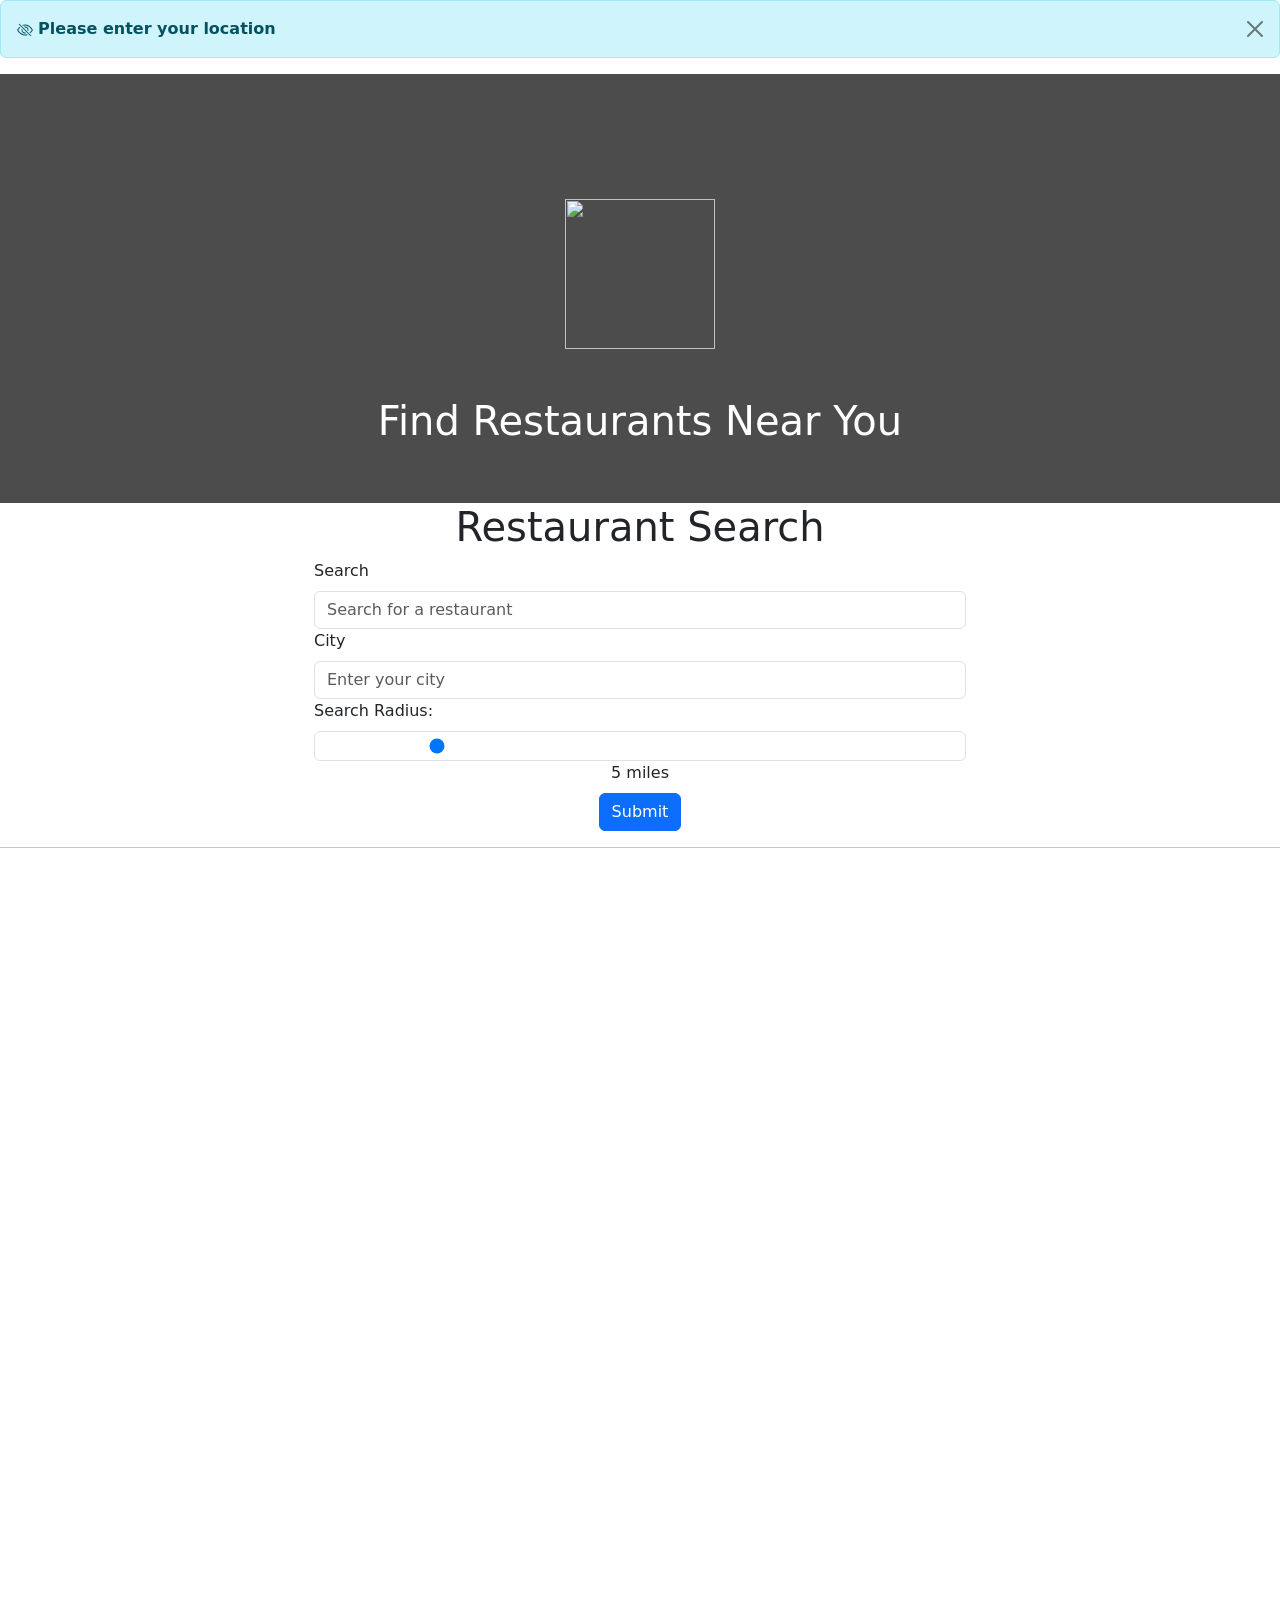
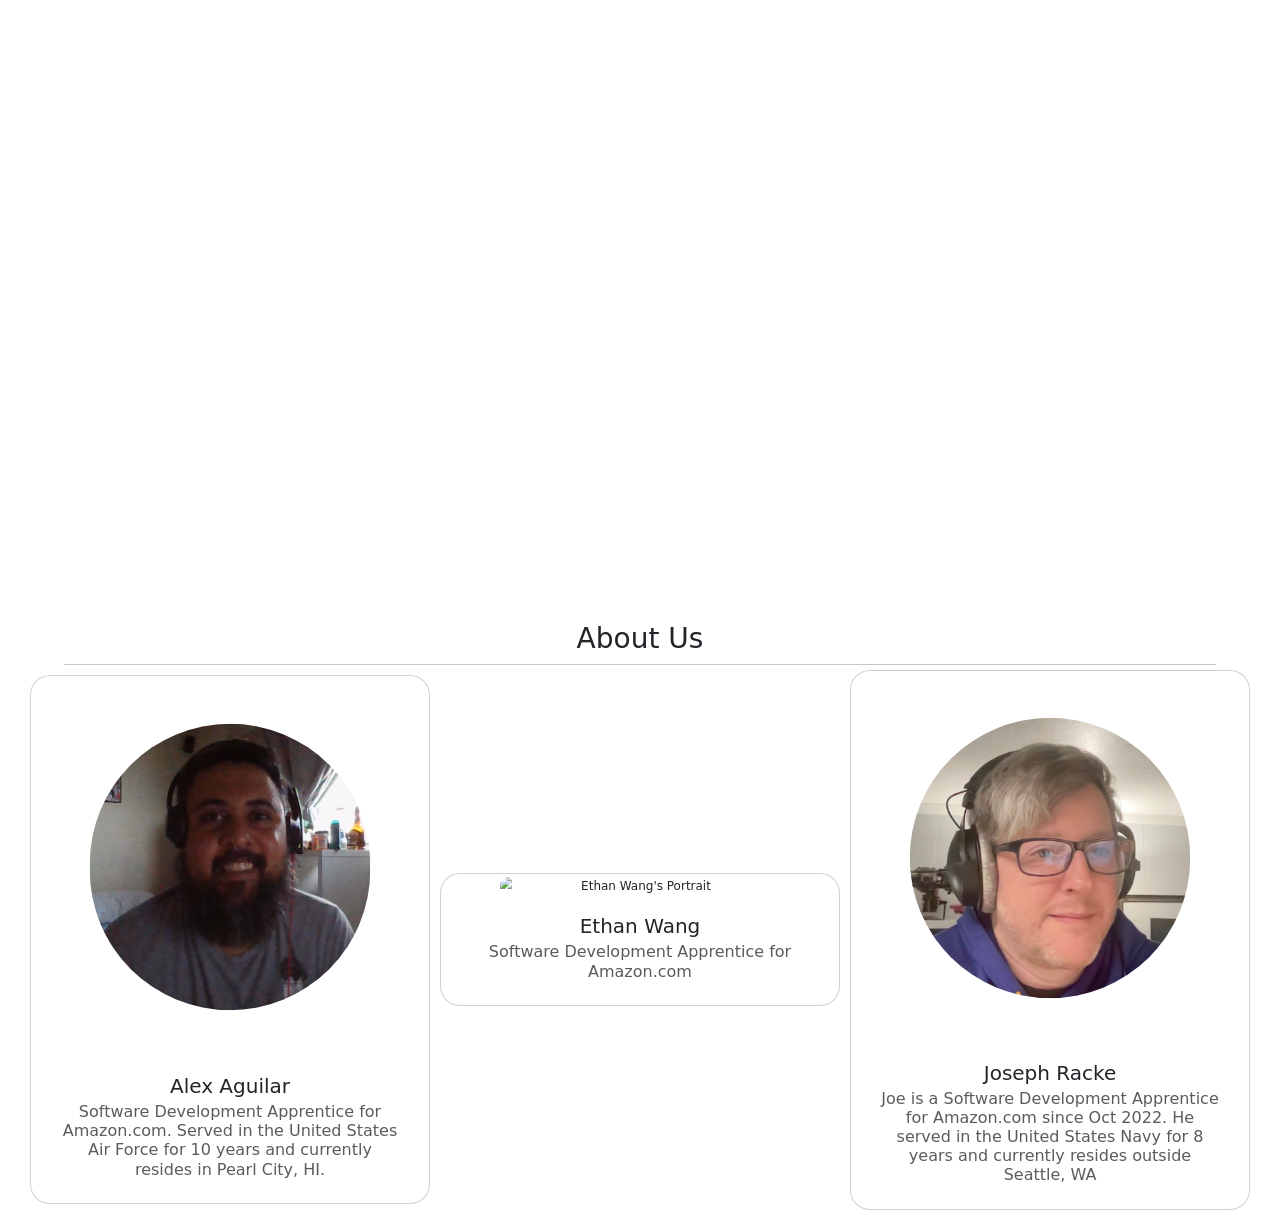
==== index.html @ 79bf05d1 "made a max width for the body of the page Also changed the submit button and centered it using boots" ====
<!DOCTYPE html>
<html lang="en">
  <head>
    <meta charset="UTF-8" />
    <meta http-equiv="X-UA-Compatible" content="IE=edge" />
    <meta name="viewport" content="width=device-width, initial-scale=1.0" />
    <title>Restaurant finder</title>

    <!-- Linked CSS Styles using Bootstrap and Custom CSS-->
    <link href="https://cdn.jsdelivr.net/npm/bootstrap@5.2.3/dist/css/bootstrap.min.css" rel="stylesheet" integrity="sha384-rbsA2VBKQhggwzxH7pPCaAqO46MgnOM80zW1RWuH61DGLwZJEdK2Kadq2F9CUG65" crossorigin="anonymous">
    <link rel="stylesheet" href="./CSS/style.css" />
  </head>
  <body>
    <!-- Title Image Container-->
    <div class="jumbotron jumbotron-billboard text-center">
      <div class="img"></div>
      <div class="container pt">
        <div class="text-center">
          <img
            class="logo"
            src="https://lh3.googleusercontent.com/PVD2D_swhVpT3YvCCqVNM9xrzs9KB65Lr6fMkTO94XcjRRGguSQsulhBVb8wTfEX3A"
          />
        </div>
        <div class="mt-5 text-color">
          <h1>Find Restaurants Near You</h1>
        

          </button>
        </div>
      </div>
    </div>

    <!-- Main container with restaurant search -->
    <main class="row justify-content-center">
      <h1 class="col-12 text-center">Restaurant <span>Search</span></h1>
      <form class="row" action="" id="form_track">
        <div class="col-12 form-wrapper">
          <label class="form-label" for="restaurant-name">Search</label>
          <input
            class="form-control"
            name="restaurant-name"
            type="text"
            id="restaurant_name"
            placeholder="Search for a restaurant"
          />
        </div>
        <div class="col-12 form-wrapper">
          <label class="form-label" for="search-radius">Search Radius:</label>
          <input
            class="form-control"
            name="search-radius"
            type="range"
            min="1"
            max="25"
            value="5"
            id="search_range_Track"
          />
          <p class="form-label text-center"><span><span id="radius_miles_Track">5</span> miles</span></p>
        </div>
        <div class="text-center sub_button"><button class="btn btn-primary" type="submit">Submit</button></div>
        
      </form>

      <form action="" id="form_noTrack" class="row hidden">
        <div class="col-12 form-wrapper">
          <label class="form-label" for="restaurant-name">Search</label>
          <input
            class="form-control"
            name="restaurant-name"
            type="text"
            id="restaurant_name_noTrack"
            placeholder="Search for a restaurant"
          />
        </div>
        <div class="col-12 form-wrapper">
          <label class="form-label" for="city-name">City</label>
          <input
            class="form-control"
            name="city-name"
            type="text"
            id="location_name_noTrack"
            placeholder="Enter your city"
            required
          />
        </div>
        <div class="col-12 form-wrapper">
          <label class="form-label" for="search-radius">Search Radius:</label>
          <input
            class="form-control"
            name="search-radius"
            type="range"
            min="1"
            max="25"
            value="5"
            id="search_range_noTrack"
          />
          <p class="form-label text-center"><span><span id="radius_miles_noTrack">5</span> miles</span></p>
        </div>
        <div class="text-center sub_button"><button class="btn btn-primary" type="submit">Submit</button></div>
      </form>
    </main>
    <hr />

    <!-- Container with Restaurant Cards / Results / Map-->
    <div id="res_container" class="container text-center">
      <div id="restaurant_results" class="row align-items-center justify-content-center"></div>
      <section id="map_container"></section>
    </div>

    <!-- Container with About Us section-->
    <div id="about_us" class="row align-items-center justify-content-center">
      <div class="col-12 text-center justify-content-center">
        <br>
        <br>
        <h3>About Us</h3>
        <hr id="about_hr">
      </div>
        <div id="alex" class="card id_card text-center justify-content-center">
          <img src="./img/alex.jpg" alt="Alex Aguilar's Portrait" class="card-img-top portrait" />
          <div class="card-body">
            <h5 class="card-title">Alex Aguilar</h5>
            <h6 class="card-subtitle mb-2 text-muted">Software Development Apprentice for Amazon.com. Served in the United States Air Force for 10 years and currently resides in Pearl City, HI.</h6>  
          </div>
        </div>
        <div id="ethan" class="card id_card text-center justify-content-center">
          <img src="./img/ethan.jpg" alt="Ethan Wang's Portrait" class="card-img-top portrait" />
          <div class="card-body">
            <h5 class="card-title">Ethan Wang</h5>
            <h6 class="card-subtitle mb-2 text-muted">Software Development Apprentice for Amazon.com</h6>  
          </div>
        </div>
        <div id="joseph" class="card id_card text-center justify-content-center">
          <img src="./img/joseph.jpg" alt="Joseph Racke's Portrait" class="card-img-top portrait" />
          <div class="card-body">
            <h5 class="card-title">Joseph Racke</h5>
            <h6 class="card-subtitle mb-2 text-muted">Joe is a Software Development Apprentice for Amazon.com since Oct 2022. He served in the United States Navy for 8 years and currently resides outside Seattle, WA</h6>  
          </div>
        </div>
    </div>

    <!-- Required JS Scripts -->
    <script src="https://cdn.jsdelivr.net/npm/bootstrap@5.2.3/dist/js/bootstrap.bundle.min.js" integrity="sha384-kenU1KFdBIe4zVF0s0G1M5b4hcpxyD9F7jL+jjXkk+Q2h455rYXK/7HAuoJl+0I4" crossorigin="anonymous"></script>
    <script src="https://maps.googleapis.com/maps/api/js?key=AIzaSyAs1SfCOF6M6e6cIlOTzgvOKvg8UAA3rNQ&map_ids=92d78e74df8df401&v=weekly"></script>
    <script src="https://unpkg.com/@googlemaps/markerclusterer/dist/index.min.js"></script>
    <script type="module" src="./JS/script.js"></script>
  </body>
</html>
---- CSS/style.css ----
body {
  margin: auto;
  max-width: 1280px;
}

.jumbotron-billboard .img {
  margin-bottom: 0px;
  opacity: 0.7;
  color: #fff;
  background: #000 url("https://images6.alphacoders.com/908/908160.jpg") top
    center no-repeat;
  width: 100%;
  height: 100%;
  background-size: cover;
  overflow: hidden;
  position: absolute;
  top: 0;
  left: 0;
  z-index: 1;
}

.jumbotron h2 {
  margin-top: 0;
}

.jumbotron {
  position: relative;
  padding-top: 50px;
  padding-bottom: 50px;
}

.jumbotron .container {
  position: relative;
  z-index: 2;
}

@media screen and (max-width: 768px) {
  .jumbotron {
    padding-top: 20px;
    padding-bottom: 20px;
  }
}

.text-color {
  color: white;
}

.pt {
  padding-top: 75px;
}

.logo {
  width: 150px;
  height: 150px;
}

.data {
  padding-left: 50px;
  padding-right: 50px;
  padding-top: 10px;
  padding-bottom: 10px;
  background-color: #f5f5f5;
}

a.action_link {
  text-decoration: none;
}

.resimg {
  float: left;
  margin-right: 15px;
}

body {
  background-image: url("https://image.ibb.co/fqkgMw/dust_scratches.png");
}

.horizontal-center-row {
  display: flex;
  justify-content: center;
}

.rating {
  float: right;
  margin-right: 15px;
}

@media (max-width: 649px) {
  #form_noTrack,
  #form_track {
    width: 80%;
  }
}

@media (min-width: 650px) {
  #form_track,
  #form_noTrack {
    width: 60%;
    max-width: 700px;
  }
}
#map_container {
  height: 600px; /* The height is 600 pixels */
  width: 100%; /* The width is the width of the web page */
}

#restaurant_results {
  height: 700px; /* The height is 700 pixels */
  width: 100%;
  overflow: auto;
  margin: 0px 0px 10px;
}
.card {
  margin: 5px;
}
.hidden {
  display: none;
}

#about_hr {
  width: 90vw;
  margin: auto;
}

.id_card {
  width: 25rem;
  border-radius: 20px;
}

.portrait {
  border-radius: 25rem;
  scale: 75%;
}

.grid {
  display: grid;
  width: 150em;
  grid-gap: 1rem;
  grid-template-columns: repeat(auto-fit, minmax(30rem, 1fr));
  align-items: start;
}

.grid-item {
  background-color: #fff;
  border-radius: 0.4rem;
  overflow: hidden;
  box-shadow: 0 3rem 6rem rgba(0, 0, 0, 0.1);
  cursor: pointer;
  transition: 0.2s;
}

.grid-item:hover {
  transform: translateY(-0.5%);
  box-shadow: 0 4rem 8rem rgba(0, 0, 0, 0.5);
}

.card-img {
  display: block;
  width: 100%;
  height: 10rem;
  object-fit: cover;
}

.card-content {
  padding: 3rem;
}

.card-header {
  font-size: 3rem;
  font-weight: 500;
  color: #0d0d0d;
  margin-bottom: 1.5rem;
}

.card-text {
  font-size: 1.6rem;
  letter-spacing: 0.1rem;
  line-height: 1.7;
  color: #3d3d3d;
  margin-bottom: 2.5rem;
}

.card-btn {
  left: 70px;
  position: absolute;
  bottom: 40px;
  display: block;
  width: 50%;
  padding: 0.1rem;
  font-size: 1rem;
  text-align: center;
  color: #1489e2;
  background-color: #d8e0fd;
  border: none;
  border-radius: 1rem;
  transition: 01s;
  cursor: pointer;
  letter-spacing: 0.1rem;
  text-decoration: none;
}

.card-btn span {
  margin-left: 1rem;

  transition: 0.2s;
}

.card-btn:hover,
.card-btn:active {
  background-color: #c2cffc;
}

.card-btn:hover span,
.card-btn:active span {
  margin-left: 1.5rem;
}

.card-link {
  bottom: 3px;
  left: 120px;
  position: absolute;

  text-decoration: none;
  background-color: #007fff;
  color: white;
  padding: 2px 10px;
  font-family: sans-serif;
  border-radius: 3px;
  font-weight: bold;
}

.card-link:hover {
  background-color: #007fff;
}
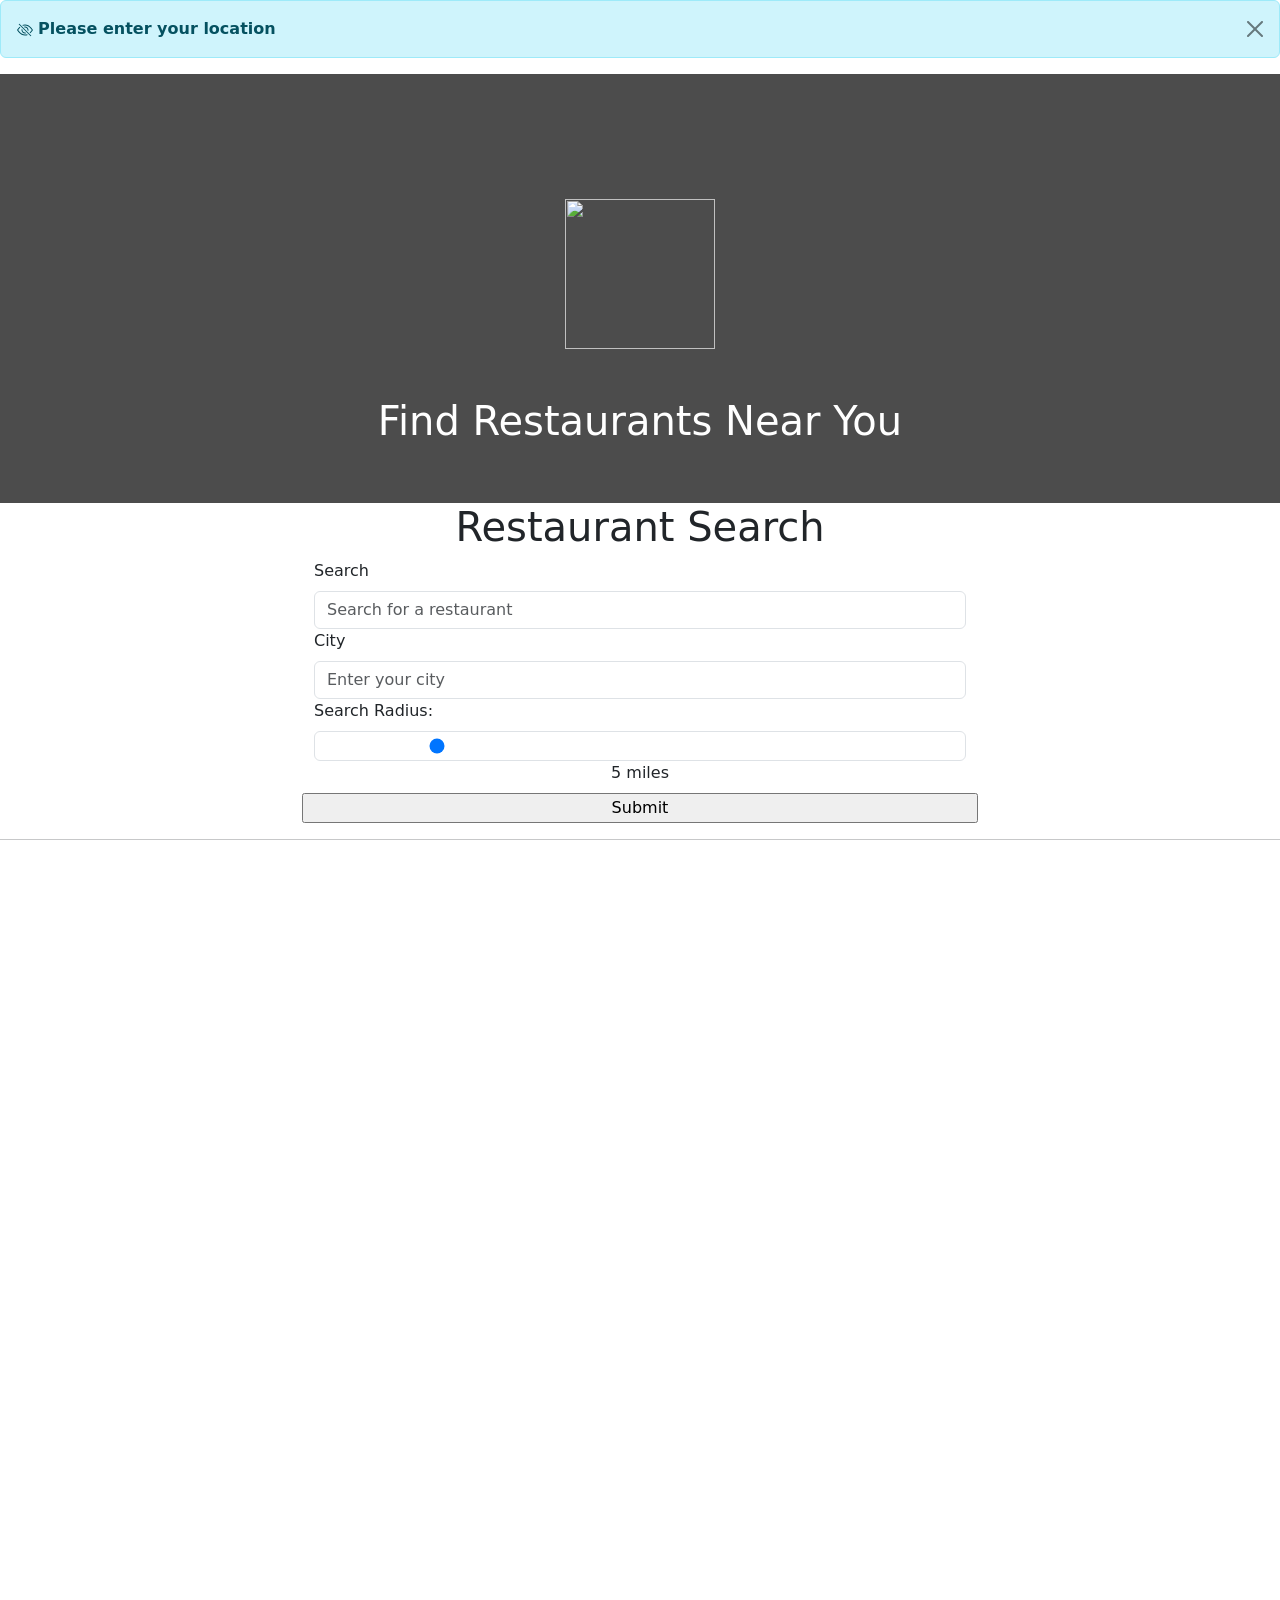
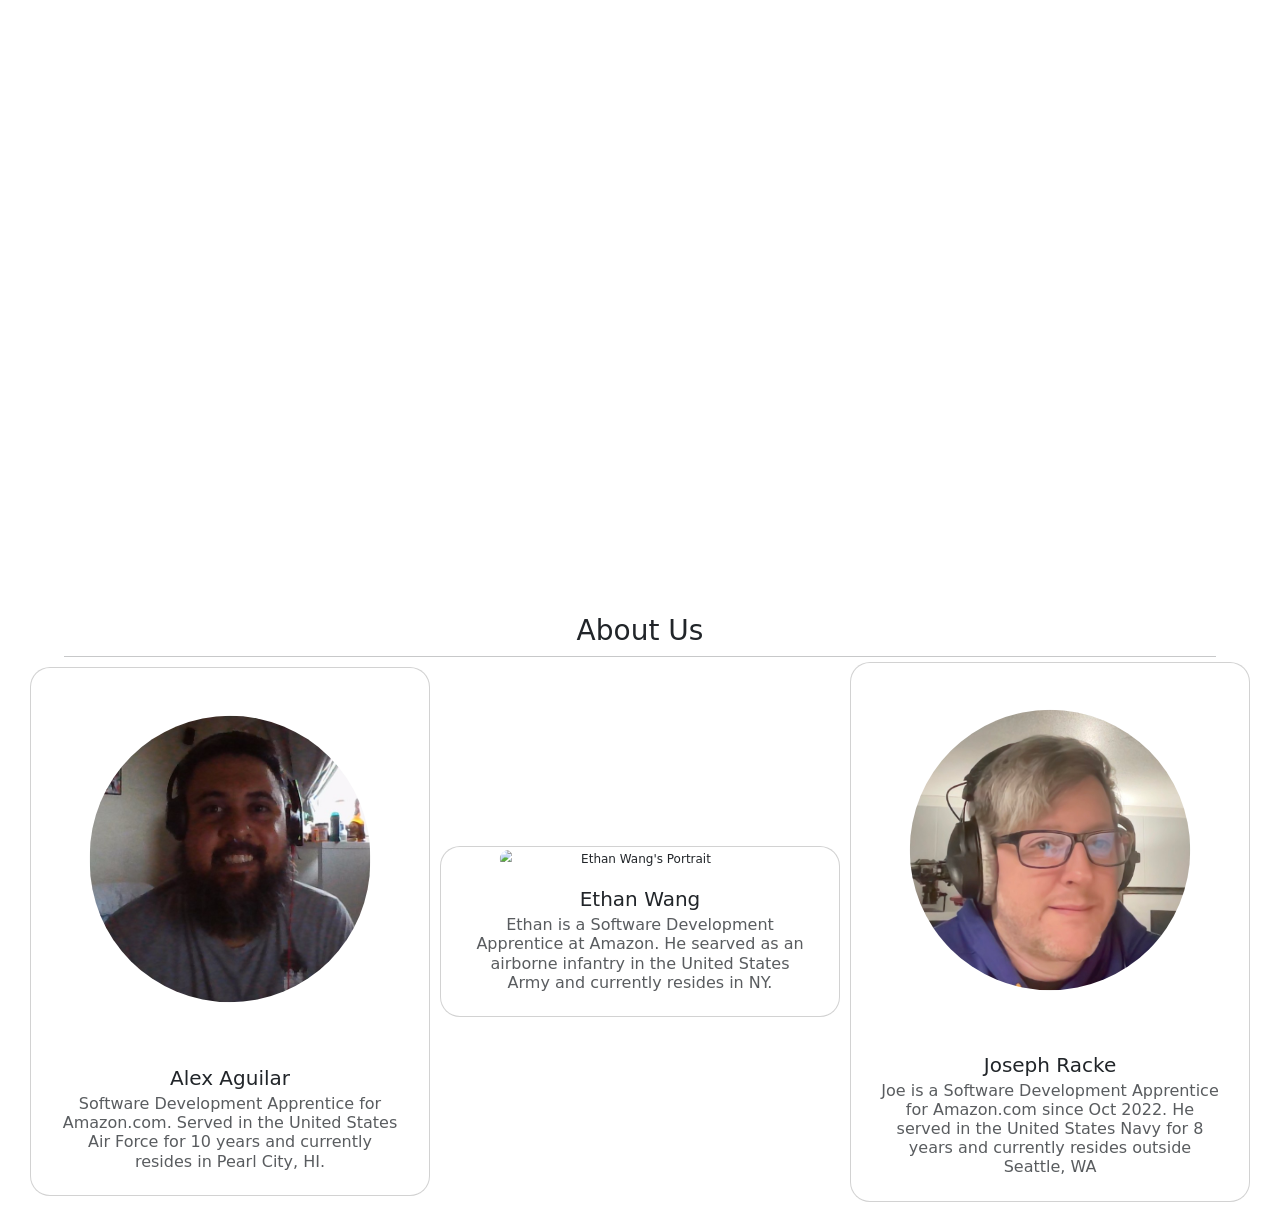
==== commit e79929ca: "about us ethan" ====
--- a/index.html
+++ b/index.html
@@ -42,7 +42,10 @@
             type="text"
             id="restaurant_name"
             placeholder="Search for a restaurant"
+            pattern=".*\S.*" required
           />
+          <span class="caret"></span>
+
         </div>
         <div class="col-12 form-wrapper">
           <label class="form-label" for="search-radius">Search Radius:</label>
@@ -57,8 +60,7 @@
           />
           <p class="form-label text-center"><span><span id="radius_miles_Track">5</span> miles</span></p>
         </div>
-        <div class="text-center sub_button"><button class="btn btn-primary" type="submit">Submit</button></div>
-        
+        <input type="submit" />
       </form>
 
       <form action="" id="form_noTrack" class="row hidden">
@@ -96,7 +98,7 @@
           />
           <p class="form-label text-center"><span><span id="radius_miles_noTrack">5</span> miles</span></p>
         </div>
-        <div class="text-center sub_button"><button class="btn btn-primary" type="submit">Submit</button></div>
+        <input type="submit" />
       </form>
     </main>
     <hr />
@@ -126,7 +128,7 @@
           <img src="./img/ethan.jpg" alt="Ethan Wang's Portrait" class="card-img-top portrait" />
           <div class="card-body">
             <h5 class="card-title">Ethan Wang</h5>
-            <h6 class="card-subtitle mb-2 text-muted">Software Development Apprentice for Amazon.com</h6>  
+            <h6 class="card-subtitle mb-2 text-muted">Ethan is a Software Development Apprentice at Amazon. He searved as an airborne infantry in the United States Army and currently resides in NY.</h6>  
           </div>
         </div>
         <div id="joseph" class="card id_card text-center justify-content-center">
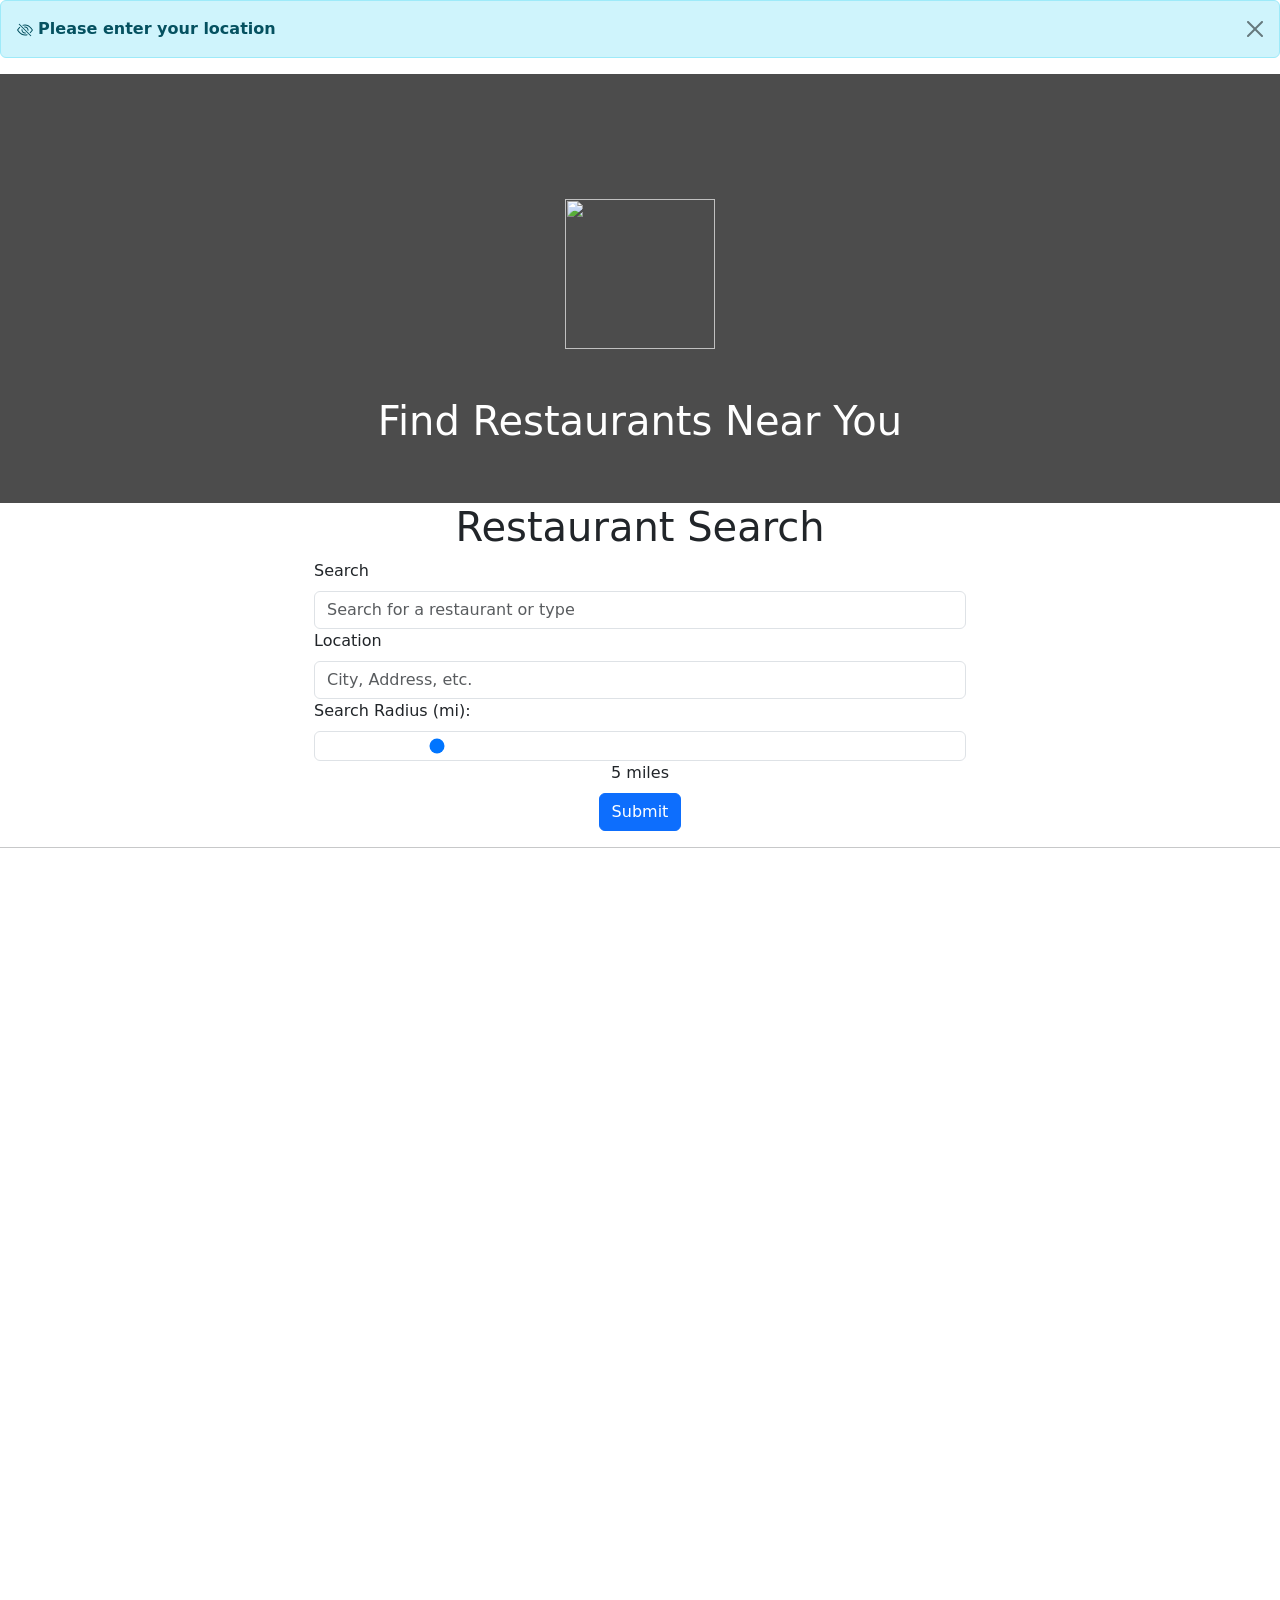
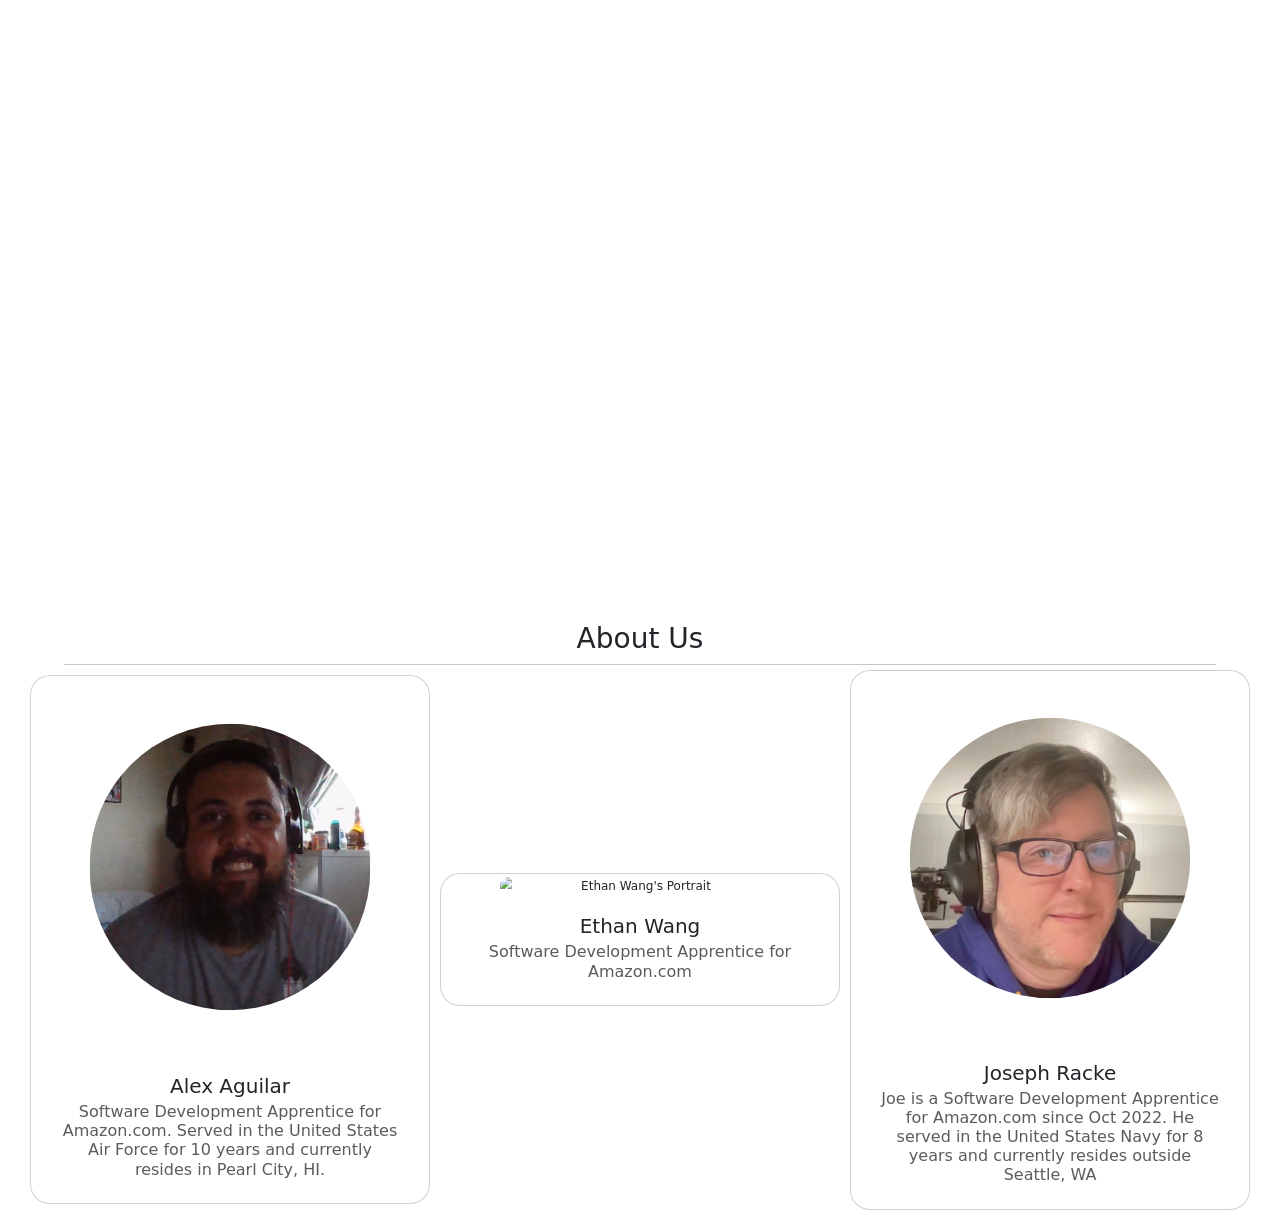
==== commit 65d95c76: "Added information for error Also clarified the fields" ====
--- a/index.html
+++ b/index.html
@@ -42,10 +42,7 @@
             type="text"
             id="restaurant_name"
             placeholder="Search for a restaurant"
-            pattern=".*\S.*" required
           />
-          <span class="caret"></span>
-
         </div>
         <div class="col-12 form-wrapper">
           <label class="form-label" for="search-radius">Search Radius:</label>
@@ -60,7 +57,8 @@
           />
           <p class="form-label text-center"><span><span id="radius_miles_Track">5</span> miles</span></p>
         </div>
-        <input type="submit" />
+        <div class="text-center sub_button"><button class="btn btn-primary" type="submit">Submit</button></div>
+        
       </form>
 
       <form action="" id="form_noTrack" class="row hidden">
@@ -71,22 +69,22 @@
             name="restaurant-name"
             type="text"
             id="restaurant_name_noTrack"
-            placeholder="Search for a restaurant"
+            placeholder="Search for a restaurant or type"
           />
         </div>
         <div class="col-12 form-wrapper">
-          <label class="form-label" for="city-name">City</label>
+          <label class="form-label" for="city-name">Location</label>
           <input
             class="form-control"
             name="city-name"
             type="text"
             id="location_name_noTrack"
-            placeholder="Enter your city"
+            placeholder="City, Address, etc."
             required
           />
         </div>
         <div class="col-12 form-wrapper">
-          <label class="form-label" for="search-radius">Search Radius:</label>
+          <label class="form-label" for="search-radius">Search Radius (mi):</label>
           <input
             class="form-control"
             name="search-radius"
@@ -98,7 +96,7 @@
           />
           <p class="form-label text-center"><span><span id="radius_miles_noTrack">5</span> miles</span></p>
         </div>
-        <input type="submit" />
+        <div class="text-center sub_button"><button class="btn btn-primary" type="submit">Submit</button></div>
       </form>
     </main>
     <hr />
@@ -128,7 +126,7 @@
           <img src="./img/ethan.jpg" alt="Ethan Wang's Portrait" class="card-img-top portrait" />
           <div class="card-body">
             <h5 class="card-title">Ethan Wang</h5>
-            <h6 class="card-subtitle mb-2 text-muted">Ethan is a Software Development Apprentice at Amazon. He searved as an airborne infantry in the United States Army and currently resides in NY.</h6>  
+            <h6 class="card-subtitle mb-2 text-muted">Software Development Apprentice for Amazon.com</h6>  
           </div>
         </div>
         <div id="joseph" class="card id_card text-center justify-content-center">
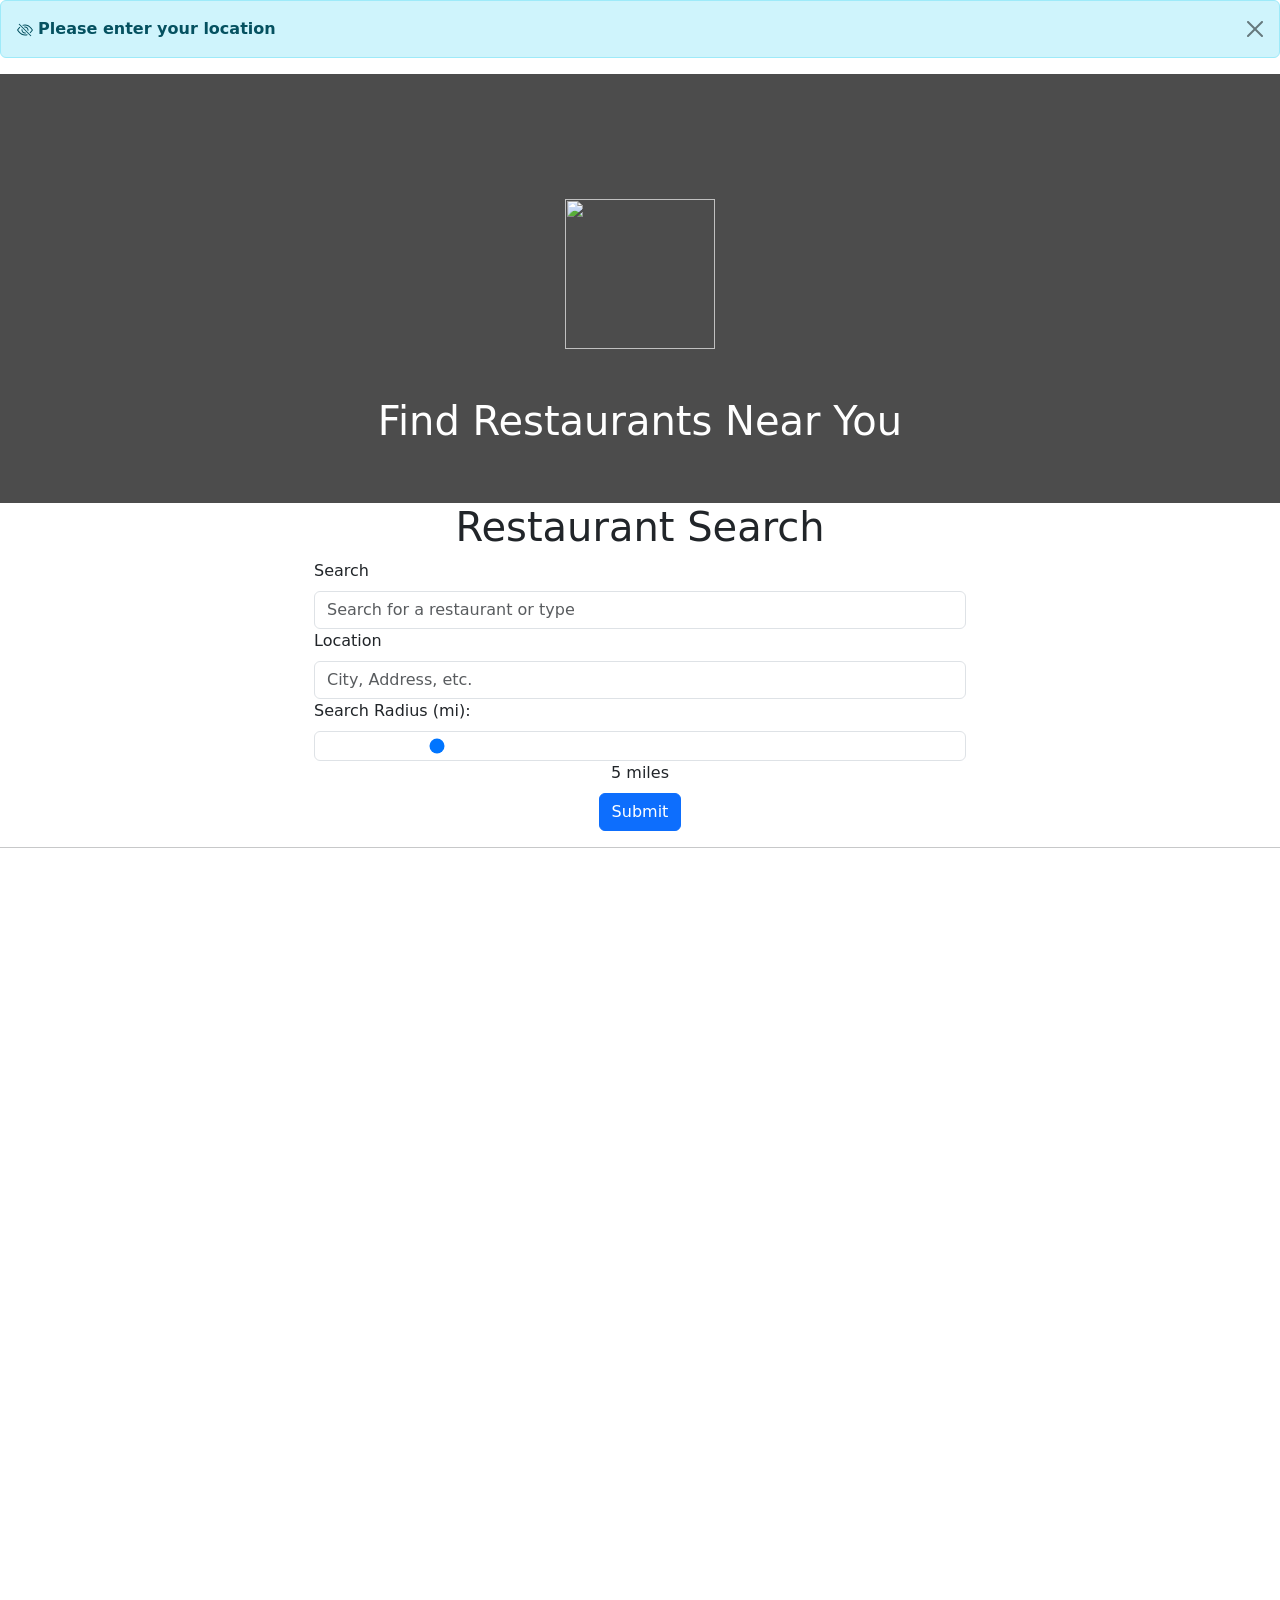
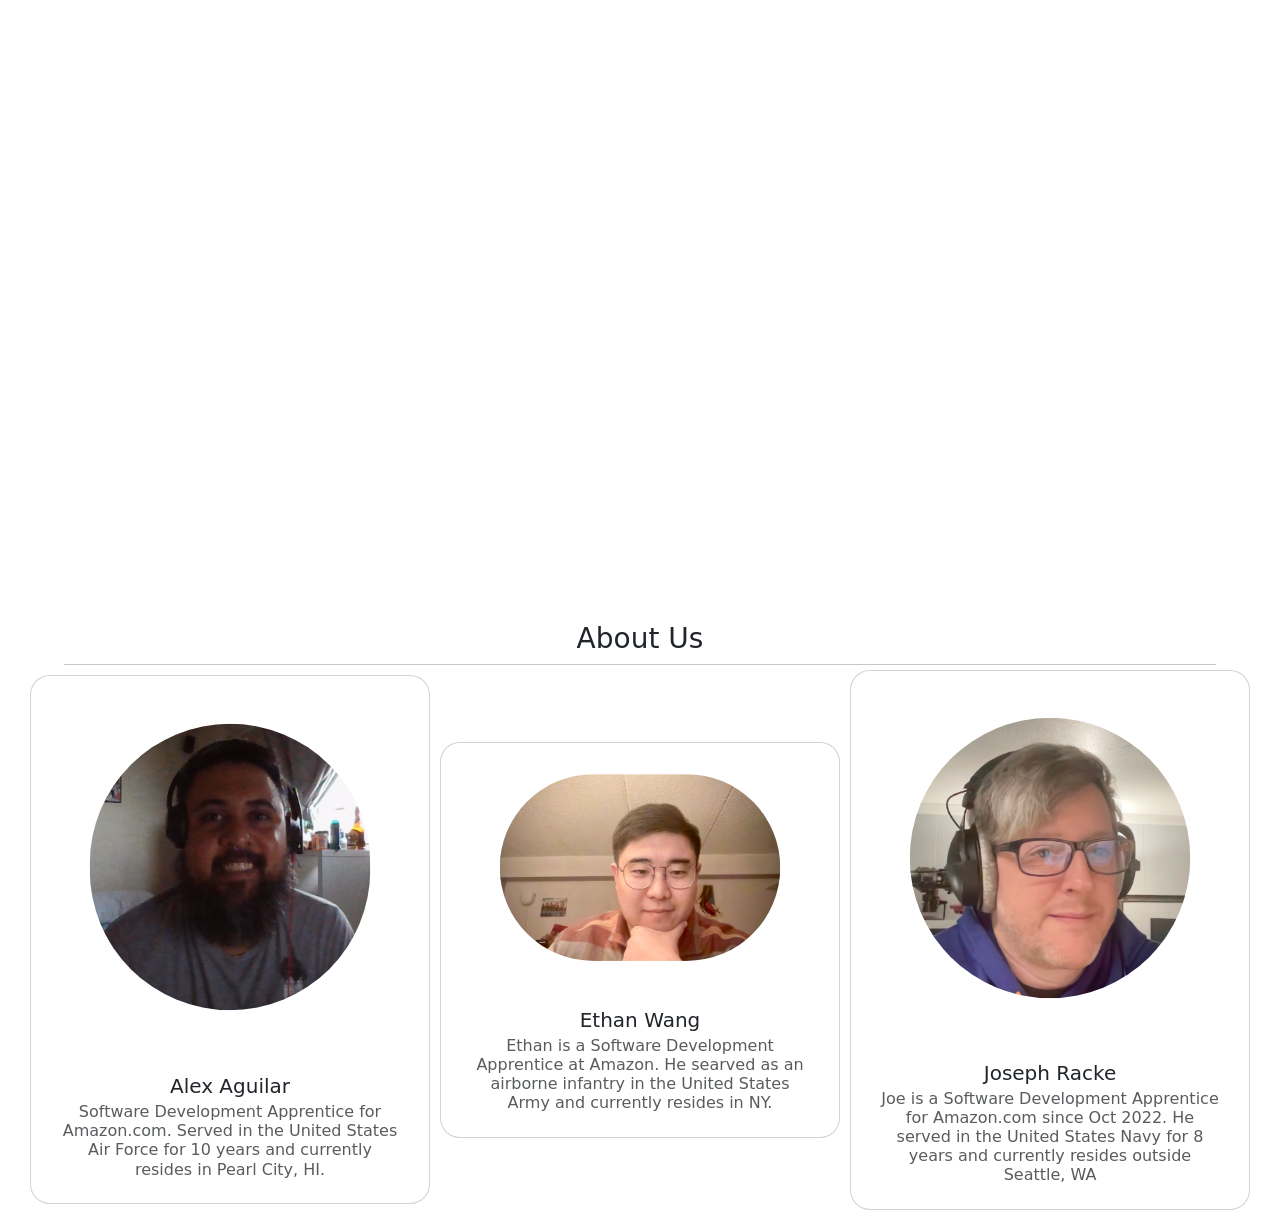
==== commit c23b9217: "about us ethan" ====
--- a/index.html
+++ b/index.html
@@ -123,10 +123,10 @@
           </div>
         </div>
         <div id="ethan" class="card id_card text-center justify-content-center">
-          <img src="./img/ethan.jpg" alt="Ethan Wang's Portrait" class="card-img-top portrait" />
+          <img src="./img/Ethan.jpg" alt="Ethan Wang's Portrait" class="card-img-top portrait" />
           <div class="card-body">
             <h5 class="card-title">Ethan Wang</h5>
-            <h6 class="card-subtitle mb-2 text-muted">Software Development Apprentice for Amazon.com</h6>  
+            <h6 class="card-subtitle mb-2 text-muted">Ethan is a Software Development Apprentice at Amazon. He searved as an airborne infantry in the United States Army and currently resides in NY.</h6>  
           </div>
         </div>
         <div id="joseph" class="card id_card text-center justify-content-center">
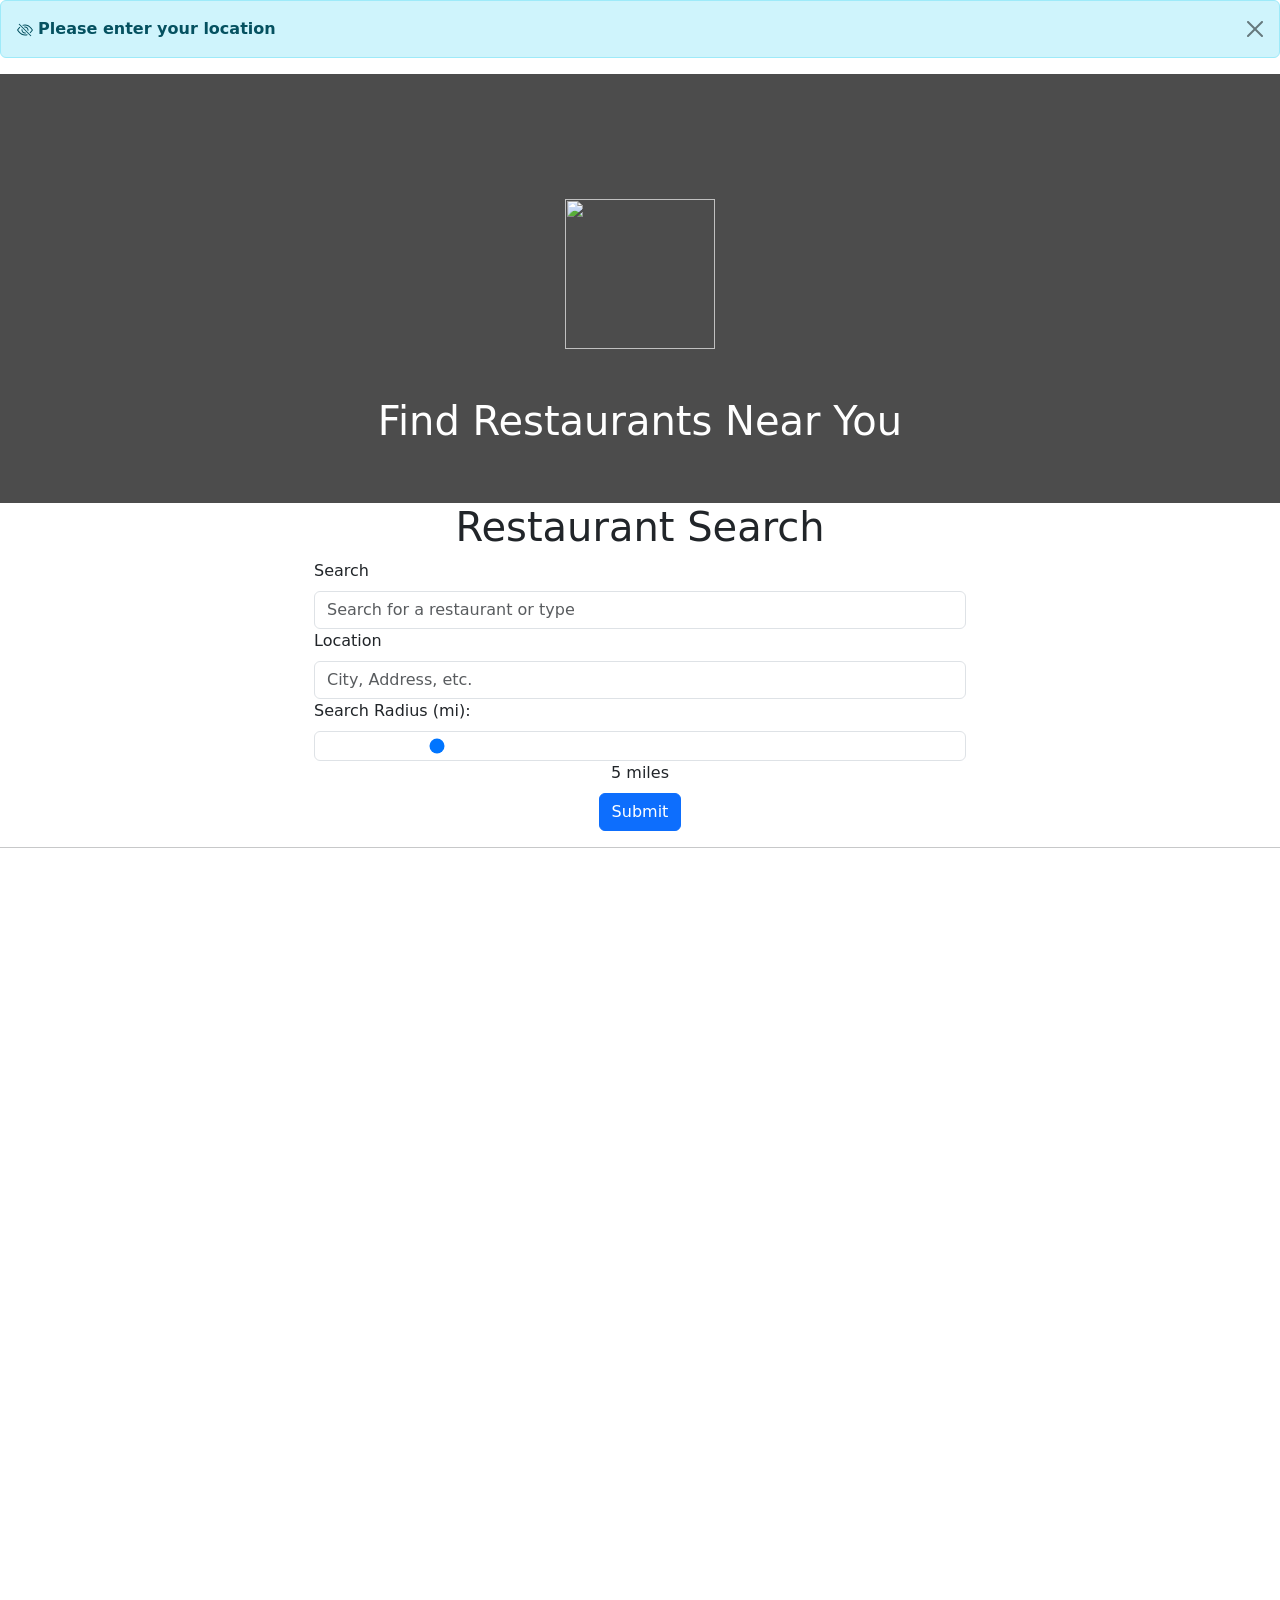
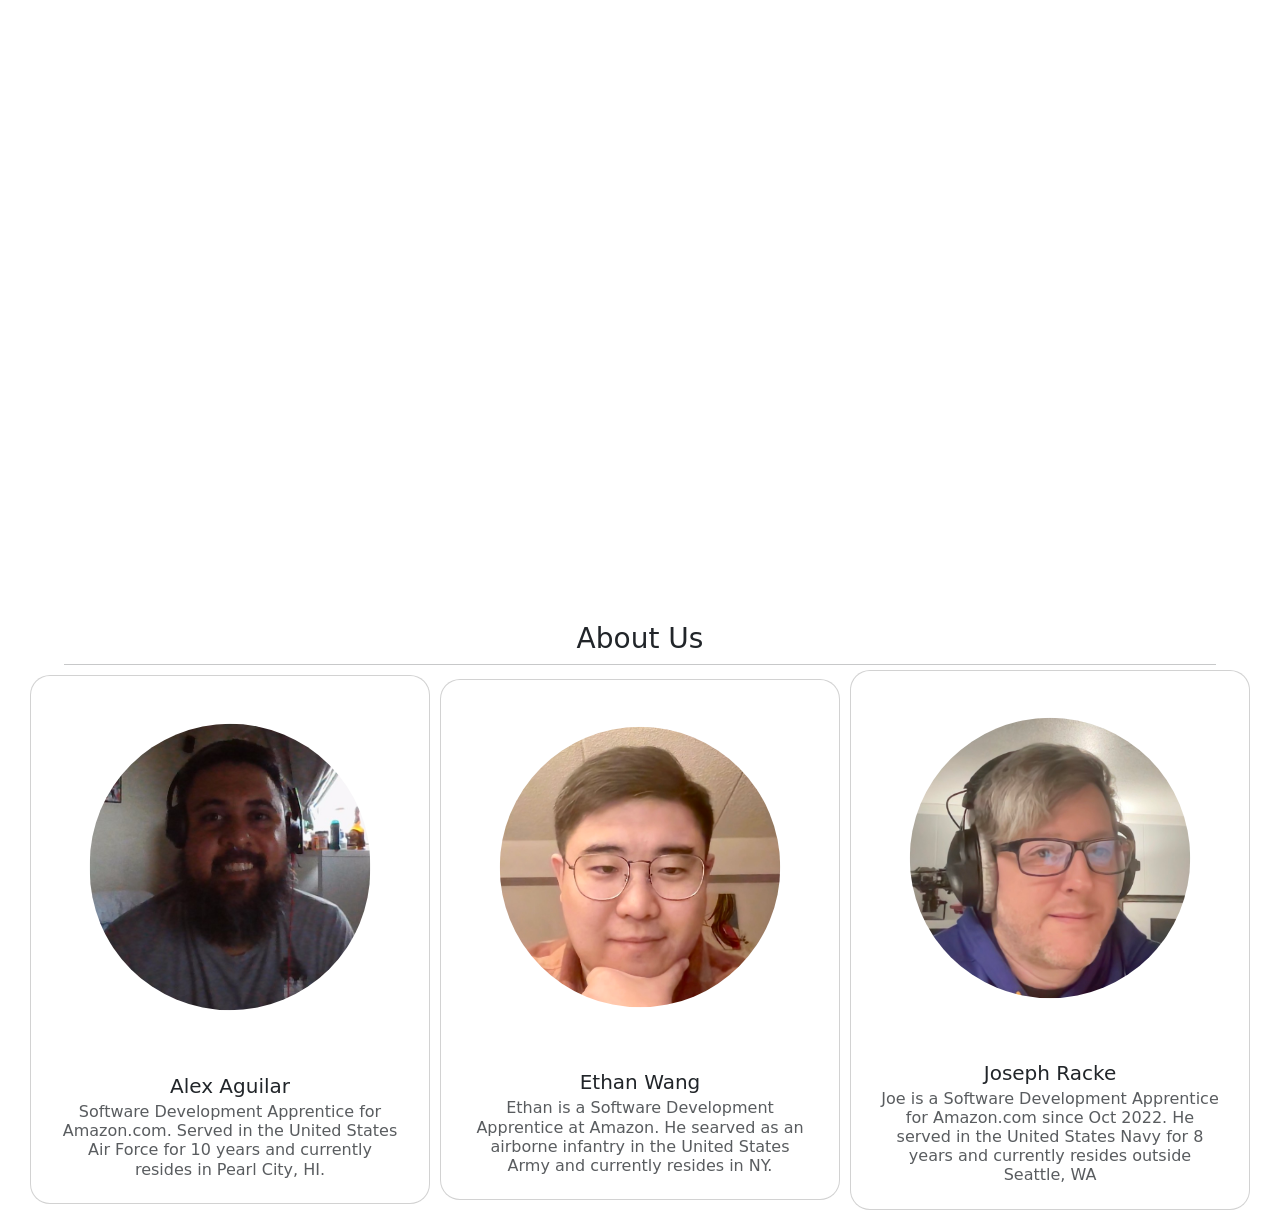
==== commit 382bd74e: "tracking form placeholder/labels updated" ====
--- a/index.html
+++ b/index.html
@@ -41,11 +41,11 @@
             name="restaurant-name"
             type="text"
             id="restaurant_name"
-            placeholder="Search for a restaurant"
+            placeholder="Search for a restaurant or type"
           />
         </div>
         <div class="col-12 form-wrapper">
-          <label class="form-label" for="search-radius">Search Radius:</label>
+          <label class="form-label" for="search-radius">Search Radius (mi):</label>
           <input
             class="form-control"
             name="search-radius"
